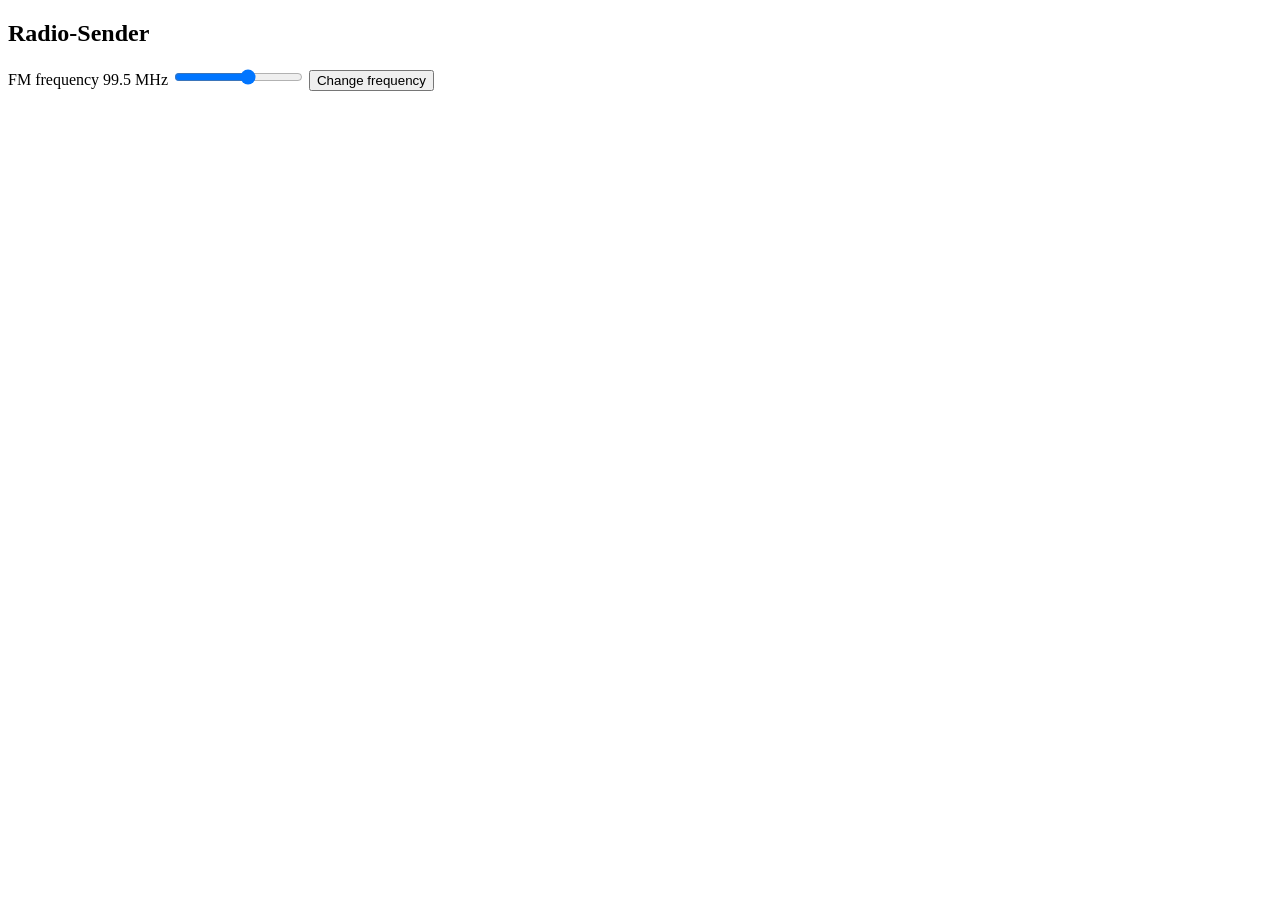
==== rootfs_overlay/www/index.html @ bb626c18 "Initial Buildroot radio image setup" ====
<!doctype html>
<html lang="en">
<head>
  <meta charset="utf-8">
  <meta name="viewport" content="width=device-width, initial-scale=1">
  <title>Radio Configuration</title>
  <link rel="stylesheet" href="/assets/style.css">
</head>
<body>
  <main class="shell">
    <section class="panel">
      <h1>Radio-Sender</h1>
      <form method="post" action="/cgi-bin/set-frequency.cgi">
        <label for="frequency">FM frequency</label>
        <output id="frequencyValue">99.5 MHz</output>
        <input id="frequency" name="frequency" type="range" min="87.5" max="108.0" step="0.1" value="99.5">
        <button type="submit">Change frequency</button>
      </form>
    </section>
  </main>
  <script>
    const slider = document.getElementById('frequency');
    const value = document.getElementById('frequencyValue');
    const update = () => value.textContent = Number(slider.value).toFixed(1) + ' MHz';
    slider.addEventListener('input', update);
    update();
  </script>
</body>
</html>
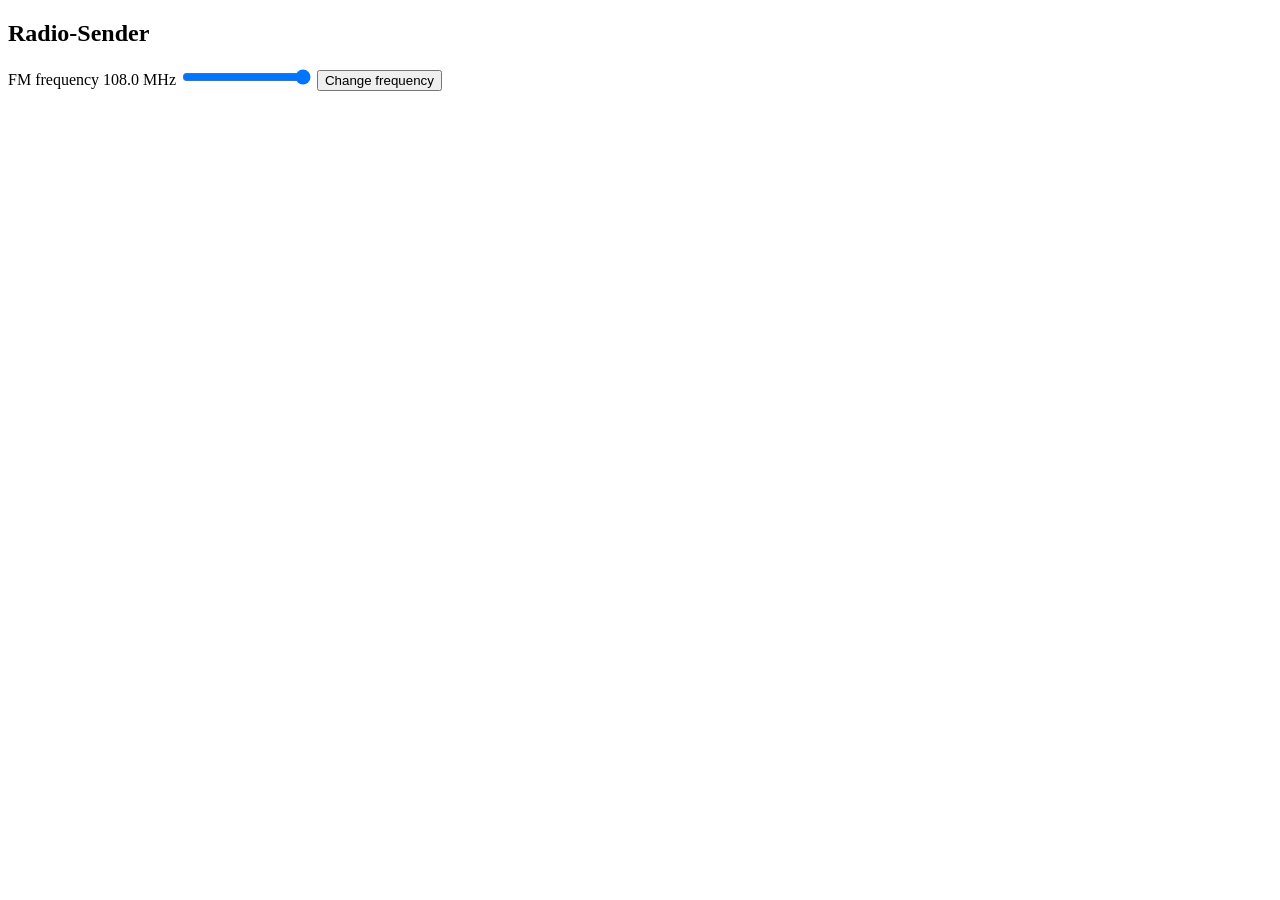
==== commit 05299c01: "Set default FM frequency to 108 MHz" ====
--- a/rootfs_overlay/www/index.html
+++ b/rootfs_overlay/www/index.html
@@ -12,8 +12,8 @@
       <h1>Radio-Sender</h1>
       <form method="post" action="/cgi-bin/set-frequency.cgi">
         <label for="frequency">FM frequency</label>
-        <output id="frequencyValue">99.5 MHz</output>
-        <input id="frequency" name="frequency" type="range" min="87.5" max="108.0" step="0.1" value="99.5">
+        <output id="frequencyValue">108.0 MHz</output>
+        <input id="frequency" name="frequency" type="range" min="87.5" max="108.0" step="0.1" value="108.0">
         <button type="submit">Change frequency</button>
       </form>
     </section>
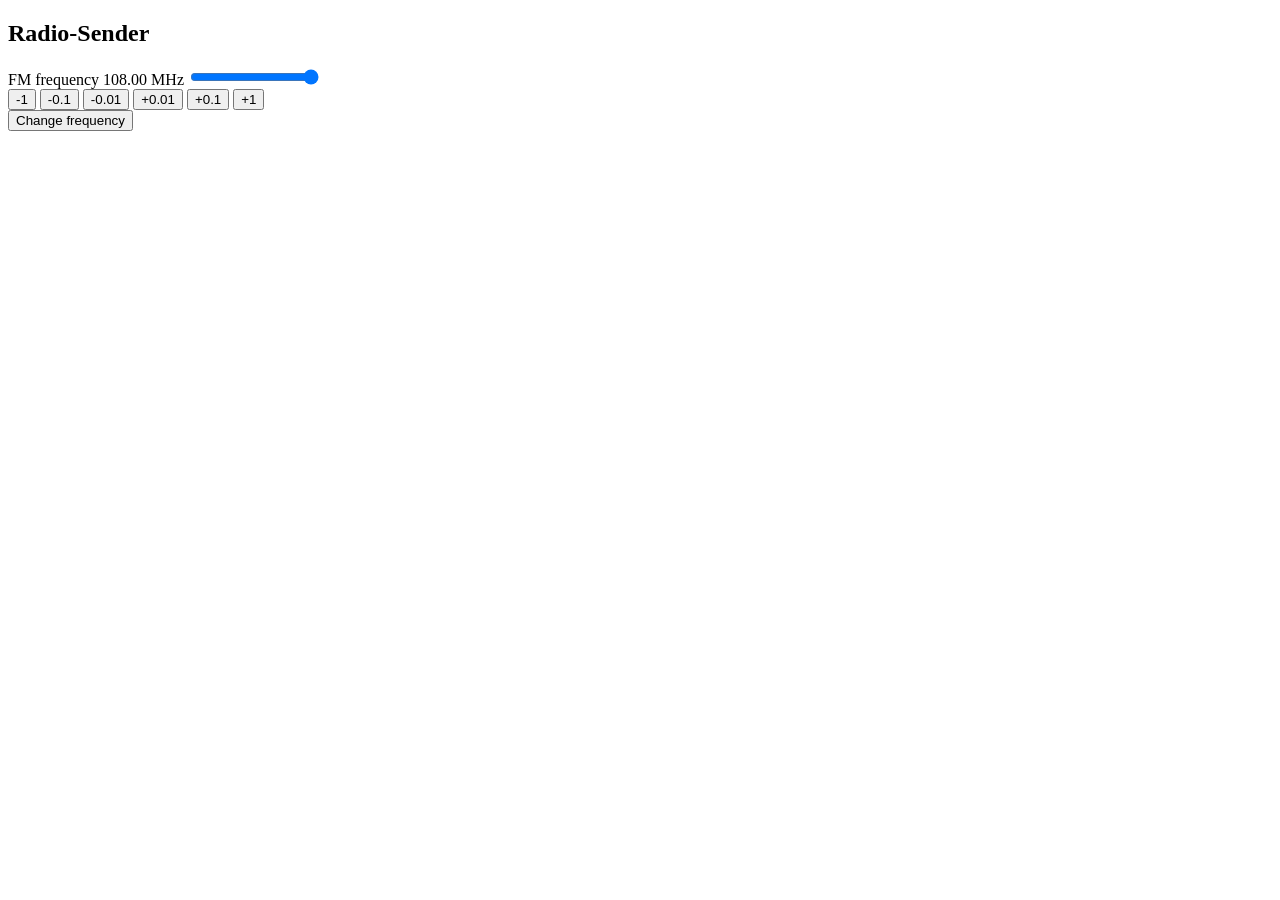
==== commit 2fff434a: "Add instant fine frequency controls" ====
--- a/rootfs_overlay/www/index.html
+++ b/rootfs_overlay/www/index.html
@@ -10,10 +10,19 @@
   <main class="shell">
     <section class="panel">
       <h1>Radio-Sender</h1>
-      <form method="post" action="/cgi-bin/set-frequency.cgi">
+      <p id="status" class="status"></p>
+      <form method="get" action="/cgi-bin/set-frequency.cgi">
         <label for="frequency">FM frequency</label>
-        <output id="frequencyValue">108.0 MHz</output>
-        <input id="frequency" name="frequency" type="range" min="87.5" max="108.0" step="0.1" value="108.0">
+        <output id="frequencyValue">108.00 MHz</output>
+        <input id="frequency" name="frequency" type="range" min="87.5" max="108.0" step="0.01" value="108.0">
+        <div class="fine-grid" aria-label="Fine frequency adjustment">
+          <button type="button" data-step="-1">-1</button>
+          <button type="button" data-step="-0.1">-0.1</button>
+          <button type="button" data-step="-0.01">-0.01</button>
+          <button type="button" data-step="0.01">+0.01</button>
+          <button type="button" data-step="0.1">+0.1</button>
+          <button type="button" data-step="1">+1</button>
+        </div>
         <button type="submit">Change frequency</button>
       </form>
     </section>
@@ -21,8 +30,36 @@
   <script>
     const slider = document.getElementById('frequency');
     const value = document.getElementById('frequencyValue');
-    const update = () => value.textContent = Number(slider.value).toFixed(1) + ' MHz';
+    const status = document.getElementById('status');
+    const clamp = (frequency) => Math.min(108, Math.max(87.5, frequency));
+    const format = (frequency) => clamp(frequency).toFixed(2);
+    const update = () => value.textContent = format(Number(slider.value)) + ' MHz';
+    const setFrequency = async (frequency) => {
+      const next = format(frequency);
+      slider.value = next;
+      update();
+      status.textContent = 'Changing frequency...';
+      const response = await fetch('/cgi-bin/set-frequency.cgi?frequency=' + encodeURIComponent(next), {
+        method: 'GET',
+        headers: {
+          'Accept': 'application/json'
+        }
+      });
+      const result = await response.json();
+      status.textContent = result.message;
+      if (result.ok) {
+        slider.value = format(Number(result.frequency));
+        update();
+      }
+    };
     slider.addEventListener('input', update);
+    document.querySelectorAll('[data-step]').forEach((button) => {
+      button.addEventListener('click', () => {
+        setFrequency(Number(slider.value) + Number(button.dataset.step)).catch(() => {
+          status.textContent = 'Frequency change failed';
+        });
+      });
+    });
     update();
   </script>
 </body>
